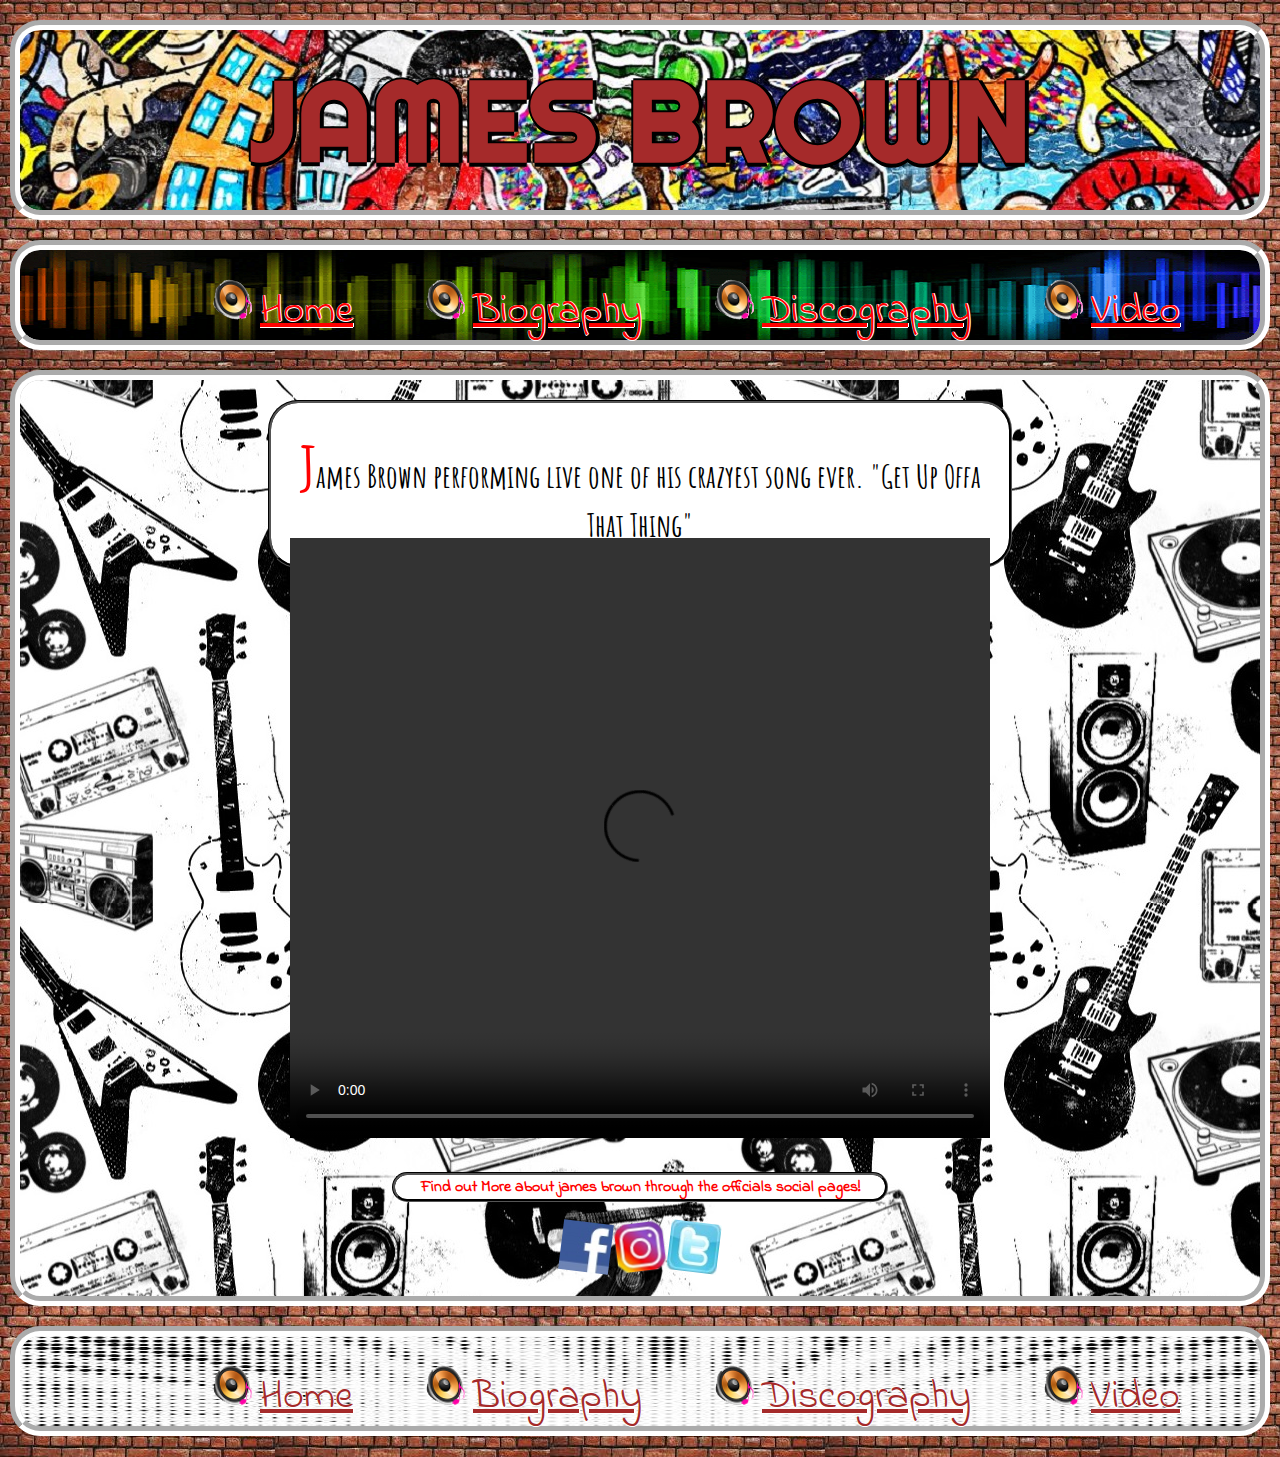
==== html/video.html @ f3cdbbe2 "Add files via upload" ====
<!DOCTYPE html>
<!-- Francesco Lopez - 18/03/2019 -->
<html lang="en">
	<head>
		<meta charset="utf-8">
		<title>The Music Revolution</title>
		<link rel="stylesheet" type="text/css" href="../css/assignment.css"/>
		<!-- h1 font -->
		<link href="https://fonts.googleapis.com/css?family=Righteous" rel="stylesheet">
		<!-- list font -->
		<link href="https://fonts.googleapis.com/css?family=Indie+Flower" rel="stylesheet">
		<!-- paragraph font -->
		<link href="https://fonts.googleapis.com/css?family=Amatic+SC" rel="stylesheet">
	</head>
	<body>
		<div class="container">
			<header>
				<h1>JAMES BROWN</h1>
			</header>
			<nav>
				<ul class="center_list">
					<li class="li_nav"><a href="../index.html">Home</a></li>
					<li class="li_nav"><a href="./biography.html">Biography</a></li>
					<li class="li_nav"><a href="./discography.html">Discography</a></li>
					<li class="li_nav"><a href="./video.html">Video</a></li>
				</ul>
			</nav>
			<section>
			<!-- video description -->
				<div class="video_desc">
					<p>james Brown performing live one of his crazyest song ever. "Get Up Offa That Thing"</p>
				</div>
				<h2 class="h2"></h2>
				<!-- video -->
				<div id="video">
					<video width="700" height="600" controls="controls">
						<source src="../videos/james_brown.mp4" type="video/mp4"/>
						<source src="../videos/james_brown.ogg" type="video/ogg"/>
						<source src="../videos/james_brown.webm" type="video/webm"/>
						Your browser does not support the video extension.
					</video>
				</div>
				<!-- link guide -->
				<div id="link_guide">
				 Find out More about james brown through the officials social pages!
				</div>
				<!-- social media icon -->
				<div id="video_icon">
					<a href="https://www.facebook.com/JamesBrown/" target="_blank"> <img id="facebook" src="../images/facebook_icon.jpg" alt="facebook icon"/></a>
					<a href="https://www.instagram.com/explore/tags/jamesbrown/?hl=en" target="_blank"> <img id="instagram" src="../images/instagram_icon.png" alt="instagram icon"/></a>
					<a href="https://twitter.com/search?q=james%20brown&src=typd" target="_blank"> <img id="twitter" src="../images/twitter_icon.jpg" alt="twitter icon" /></a>
				</div>
			</section>
			<footer>
				<ul class="center_list">
					<li class="li_nav"><a href="">Home</a></li>
					<li class="li_nav"><a href="">Biography</a></li>
					<li class="li_nav"><a href="">Discography</a></li>
					<li class="li_nav"><a href="">Video</a></li>
				</ul>
			</footer>		
		</div>
	</body>
</html>
---- css/assignment.css ----
/* Francesco Lopez - 04/03/2019 */

body{background-image:url("../images/body_background.jpg");
	background-repeat:repeat;
	}

/*link property*/

a:link{color:red}

a:visited{color:#A52A2A}

a:hover{color:orange}

a:active{color:violet}



/* page sections */	

.container{ width:80%;
			min-width:1260px;
			min-height:780px;
			margin:0 auto;
			box-sizing:border-box
			}

header{width:100%;
		text-align:center;
		height:200px;
		box-sizing:border-box;
		border-style:groove;
		border-radius:30px;
		border-width:10px;
		margin:20px 0 20px 0;
		background-image:url("../images/music_header.jpg");
		border-color:white;
		}

nav{width:100%;
	height:110px;
	float:left;
	text-align:center;
	box-sizing:border-box;
	border-style:groove;
	border-width:10px;
	border-radius:30px;
	border-color:white;
	background-image:url("../images/music_nav.png");
	}
			
section{width:100%;
		box-sizing:border-box;
		float:left;
		text-align:center;
		margin:0 auto;
		border-style:groove;
		border-radius:30px;
		border-color:white;
		border-width:10px;
		margin:20px 0 20px 0;
		background-image:url("../images/music_section.jpg");
		}

article{width:60%;
		box-sizing:border-box;
		margin:0 auto;
		text-align:center;
		border-style:groove;
		border-radius:30px;
		border-color:black;
		background-color:white;
		float:right;
		margin-right:50px;
		margin-bottom:50px;
		}

footer{width:100%;
		height:110px;
		float:left;
		text-align:center;
		box-sizing:border-box;
		border-style:groove;
		border-width:10px;
		border-radius:30px;
		border-color:white;
		background-image:url("../images/footer.jpg");
		background-color:#ACA6A6;
		}		

/* biography_list */

ol{ list-style-type:lower-alpha;
	width:500px;
	font-size: 1.5em;
	color:blue;
	text-align: left;
	display:inline-block;
	font-family: 'Indie Flower', cursive;
	background-color:#F8FAB4;
	border-radius:30px;
	font-weight:bold;
	}

/* table */

table, td, th{border-spacing:20px;
			  border:2px solid black;
			  border-radius:30px;
			  padding:10px;
			  margin:0 auto;
			  margin-bottom: 50px;
			  font-family: "amatic SC", cursive;
			  font-size:1.5em;
			  font-weight:bold;
			  text-shadow:-2px 0 black, 0 4px black, 4px 0 black, 0 -2px black;
			  }

table{background-color:#F8FAB4;
		}

th{background-color:black; 
   color:white;
   }

td{background-color:#C2766E; 
   color:white;
   }

/* text elemetns */

p{margin:20px;
  font-family: "amatic SC", cursive;
  font-size:2em;
  color:black;
  font-weight:bold;
  }

p:first-letter{font-size:200%;
			   color:red
			   }
		
h1{font-family: 'Righteous', cursive;
	font-size:7em;
	color:brown;
	margin:20px 0 20px 0;
	text-shadow:-2px 0 black, 0 4px black, 4px 0 black, 0 -2px black;
}

/* id */

#facebook {-ms-transform: rotate(7deg);
           -webkit-transform: rotate(7deg);           
			transform: rotate(7deg); 
			}
			
#instagram {-ms-transform: rotate(-7deg);
           -webkit-transform: rotate(-7deg);           
			transform: rotate(-7deg); 
			}

#twitter {-ms-transform: rotate(7deg);
           -webkit-transform: rotate(7deg);           
			transform: rotate(7deg); 
			}

#video{margin:-50px;
		}

#video_icon{margin:20px;}	

#link_guide{width:40%;
			box-sizing:border-box;
			text-align:center;
			margin:0 auto;
			border-style:groove;
			border-radius:30px;
			border-color:black;
			background-color:white;
			margin-top:80px;
			font-family:'Indie Flower', cursive;
			color:red;
			font-size:1em;
			font-weight:bold;
			}		
			
 /* classes */
 
 
 
 
.art_bio{width:90%;
		box-sizing:border-box;
		text-align:center;
		border-style:groove;
		border-radius:30px;
		border-color:black;
		background-color:white;
		margin-bottom:50px;
		margin-right:80px;
		}

.art_disco{width:60%;
		  margin:0 auto;
		  box-sizing:border-box;
		  text-align:center;
		  border-style:groove;
		  border-radius:30px;
		  border-color:black;
		  background-color:white;
		  margin-bottom:50px;
		  }

.video_desc{width:60%;
			margin:0 auto;
			box-sizing:border-box;
			text-align:center;
			border-style:groove;
			border-radius:30px;
			border-color:black;
			background-color:white;
			margin-top:20px;
			}

.li_nav{list-style-image:url("../images/music_icon.png");
		font-size: 2.5em;
		font-family:'Indie Flower', cursive;
		float:left;
		margin:10px 0 10px 120px;
		text-shadow:0 0 white, 0 1px white, 1px 0 white, 0 0 white;
		}

.h2{color:red;
	font-family: "amatic SC", cursive;
	text-align:left;
	font-size:4em;
	margin: 20px 0 10px 20px;
		}
		
.center_list{position:relative;
			display:inline-block;
			}

.img_top{width:375px;
		  height:300px;
		  margin:50px 20px 0 20px;
		  float:left;
		  background-image:url("../images/james_brown.jpg");
		  border-style:outset;
		  border-radius:30px;
		  border-color:black;
		  }

.img_bottom{width:375px;
		    height:300px;
			float:left;
			margin:450px -400px 100px -400px;
			background-image:url("../images/james_brown_1.jpg");
			border-style:outset;
			border-radius:30px;
			border-color:black;
			}
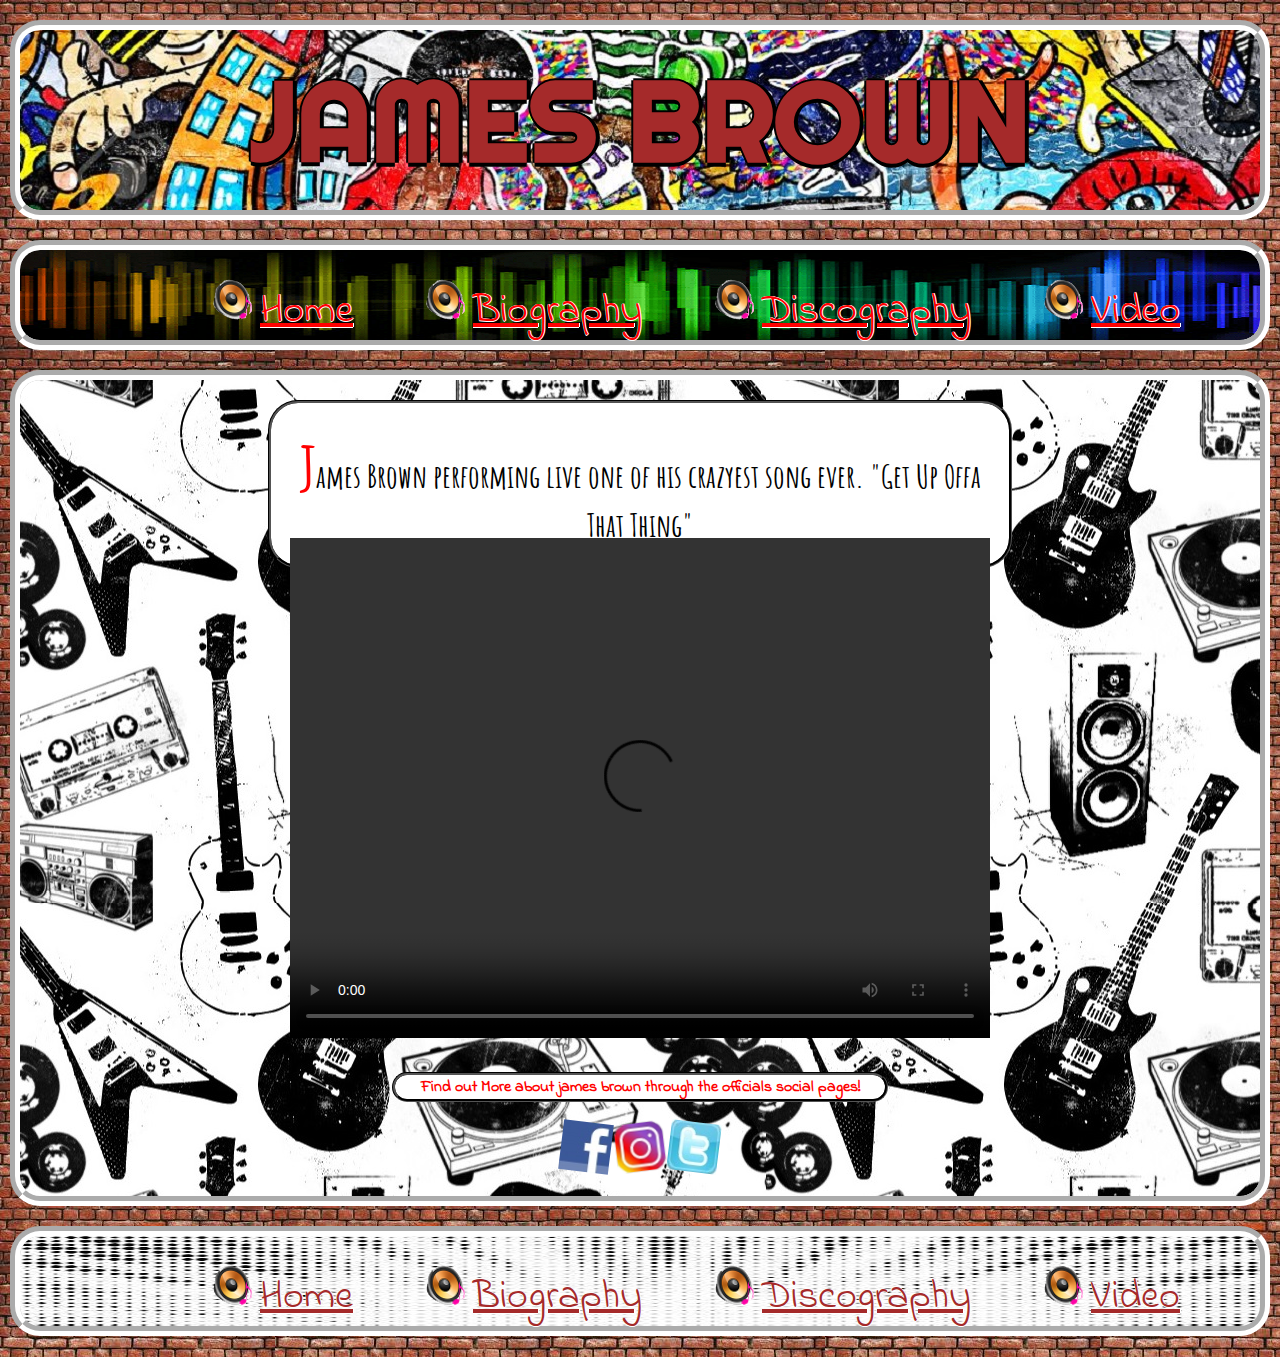
==== commit 83cf24f5: "Update video.html" ====
--- a/html/video.html
+++ b/html/video.html
@@ -33,7 +33,7 @@
 				<h2 class="h2"></h2>
 				<!-- video -->
 				<div id="video">
-					<video width="700" height="600" controls="controls">
+					<video width="700" height="500" controls="controls">
 						<source src="../videos/james_brown.mp4" type="video/mp4"/>
 						<source src="../videos/james_brown.ogg" type="video/ogg"/>
 						<source src="../videos/james_brown.webm" type="video/webm"/>
@@ -61,4 +61,4 @@
 			</footer>		
 		</div>
 	</body>
-</html>+</html>
